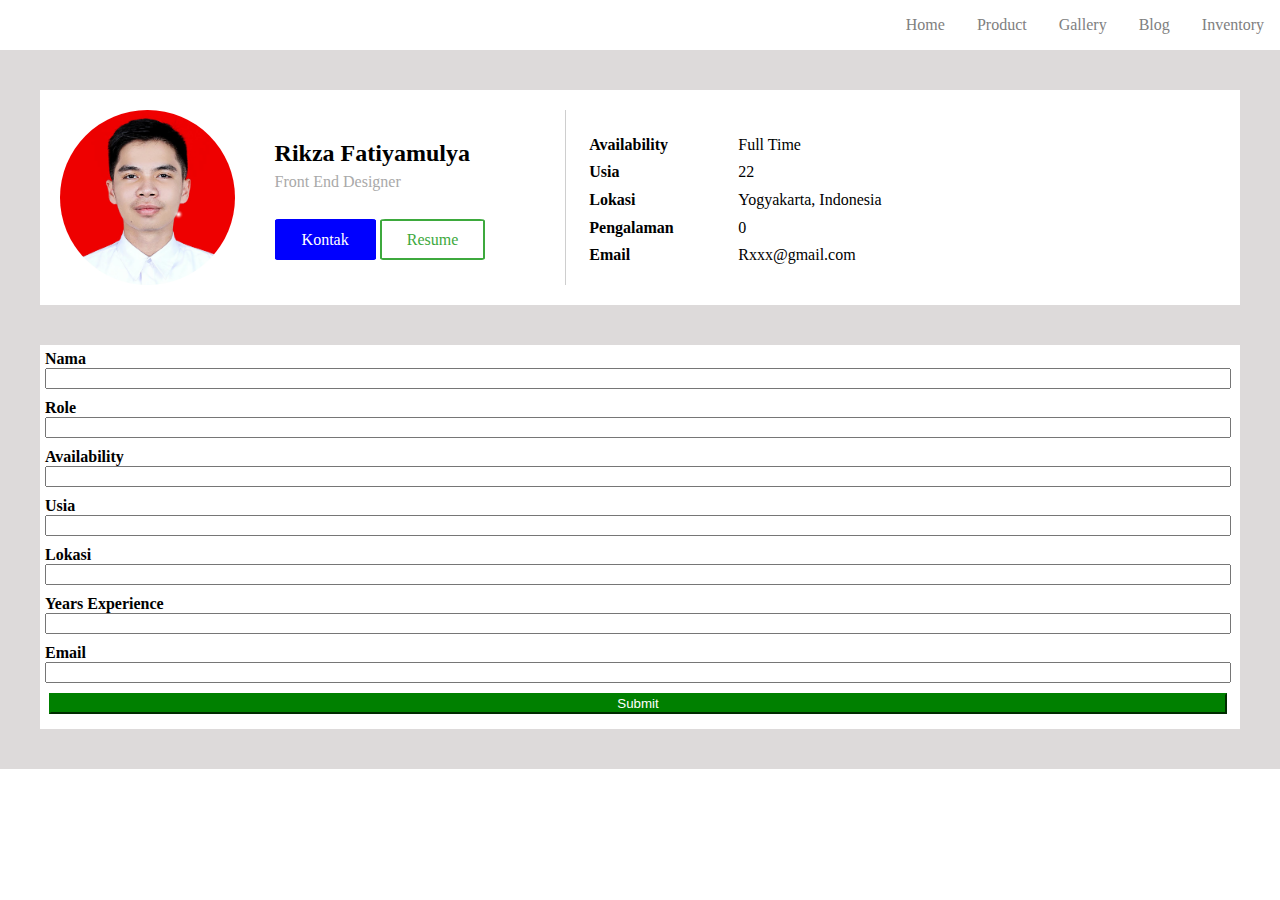
==== index.html @ f8801297 "Uploading Assignment 1" ====
<!DOCTYPE html>
<html lang="en">
<head>
    <meta charset="UTF-8">
    <meta http-equiv="X-UA-Compatible" content="IE=edge">
    <meta name="viewport" content="width=device-width, initial-scale=1.0">
    <title>Portofolio Rikza</title>
    <link rel="stylesheet" href="index.css">    
</head>
<body>
    <div id="navbar">
        <nav>
            <a href=inventory.html>Inventory</a>
            <a href=blog.html>Blog</a>
            <a href=gallery.html>Gallery</a>
            <a href=product.html>Product</a>
            <a href=index.html>Home</a>
        </nav>
    </div>

    <div id="parent">
        <div id="profile">
            <div id="column1" class="column">
                <img src="img/potrait.jpeg" alt="profile pic">   
            </div>
            <div id="column2" class="column">
                <h2>Rikza Fatiyamulya</h2>
                <p>Front End Designer</p>
                <a id="kontak_link" target="_blank" href="kontak.html">Kontak</a>
                <a id="resume_link" target="_blank" href="resume.html">Resume</a>
            </div>
            <div id="column3" class="column">
                <!-- <p><strong>Availability</strong> Full Time</p>
                <p><strong>Usia</strong> 17</p>
                <p><strong>Lokasi</strong> Yogyakarta, Indonesia</p>
                <p><strong>Pengalaman</strong> 2</p>
                <p><strong>Email</strong>Developer@gmail.com</p> -->
                <table>
                    <tr>
                        <td><b>Availability</b></td>
                        <td>Full Time</td>
                    </tr>
                    <tr>
                        <td><b>Usia</b></td>
                        <td>22</td>
                    </tr>
                    <tr>
                        <td><b>Lokasi</b></td>    
                        <td>Yogyakarta, Indonesia</td>
                    </tr>
                    <tr>
                        <td><b>Pengalaman</b></td>
                        <td>0</td>
                    </tr>
                    <tr>
                        <td><b>Email</b></td>
                        <td>Rxxx@gmail.com</td>
                    </tr>

                </table>
            </div>
        </div>

        <div id="form">
            <form>
                <label for="nama">Nama</label><br>
                <input type="text" name="nama"><br>
                <label for="role">Role</label><br>
                <input type="text" name="role"><br>
                <label for="availability">Availability</label><br>
                <input type="text" name="availability"><br>
                <label for="usia">Usia</label><br>
                <input type="text" name="usia"><br>
                <label for="lokasi">Lokasi</label><br>
                <input type="text" name="lokasi"><br>
                <label for="yearsExperience">Years Experience</label><br>
                <input type="text" name="yearsExperience"><br>
                <label for="email">Email</label><br>
                <input type="email" name="email"><br>
                <input id="submit" type="submit" value="Submit">
            </form>
        </div>
    
    
    </div>
</body>
</html>
---- index.css ----
html, body{
    margin: 0;
    padding: 0;
} 

nav{
    background: white;
    overflow: hidden;
}

nav a{
    color: grey;
    text-decoration: none;
    text-align: center;
    padding: 16px;
    float: right
}

#parent{
    background: rgb(221, 218, 218);
    overflow: hidden;
}

#profile{
    background: white;
    margin: 40px;
    padding: 20px;
    overflow: hidden;
}

.column{
    background: white;
    float: left;
    margin-right: 20px;
    height: 175px;
    box-sizing: border-box;
}

#column1 img{
    height : 175px;
    border-radius: 50%;
    margin-right: 20px;
}

#column2{
    padding-right: 80px;
    border-right: 1px solid;
    border-color: rgb(206, 206, 206);
}

#column2 h2{
    margin-top: 30px;
    margin-bottom: -10px;
}

#column2 p{
    margin-bottom: 40px;
    color: darkgrey;
}

#column2 a{
    text-decoration: none;
    padding: 10px 25px ;
    border-radius: 5%;
}

#kontak_link{
    background: blue;
    color: white;
    border: 2px solid;
    border-color: blue;
}

#resume_link{
    background: white;
    border: 2px solid;
    border-color: rgb(61, 169, 61);
    color: rgb(61, 169, 61);
}

#column3{
    padding-top: 10px;
}

#column3 table{
    width: 400px;
    height: 140px;
    margin-top: 10px;
}

#form{
    background: white;
    margin: 40px;
    padding: 5px;
}

#form form label{
    font-weight: bold;
}

#form form input{
    width: 99%;
    margin-bottom: 10px;
}

#submit{
    color: white;
    background: green;
    border-color: green;
    margin-left: 4px;
}
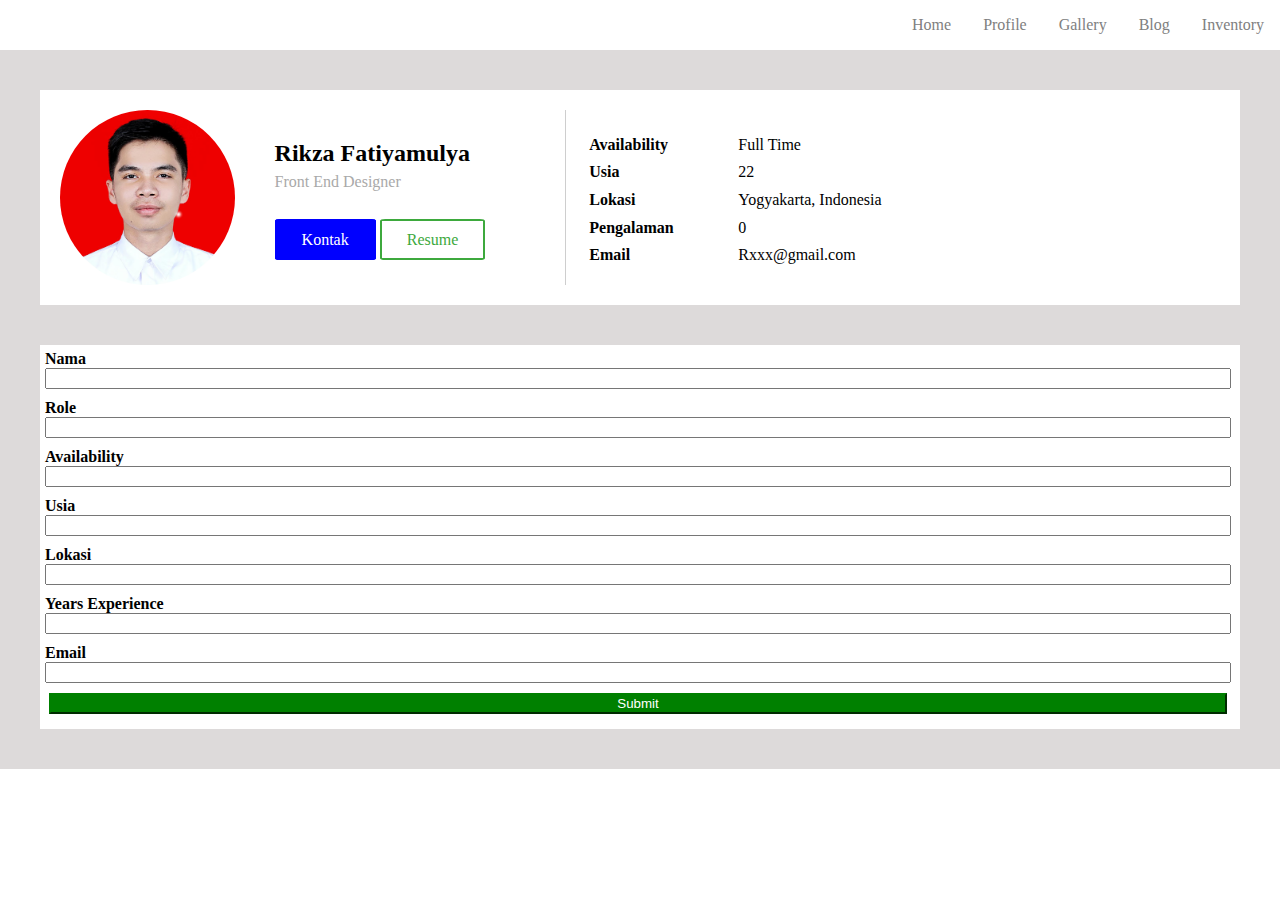
==== commit ef950943: "Added profile.css and profile.html, both using bootstrap" ====
--- a/index.html
+++ b/index.html
@@ -13,8 +13,8 @@
             <a href=inventory.html>Inventory</a>
             <a href=blog.html>Blog</a>
             <a href=gallery.html>Gallery</a>
-            <a href=product.html>Product</a>
-            <a href=index.html>Home</a>
+            <a href=index.html>Profile</a>
+            <a href=profile.html>Home</a>
         </nav>
     </div>
 
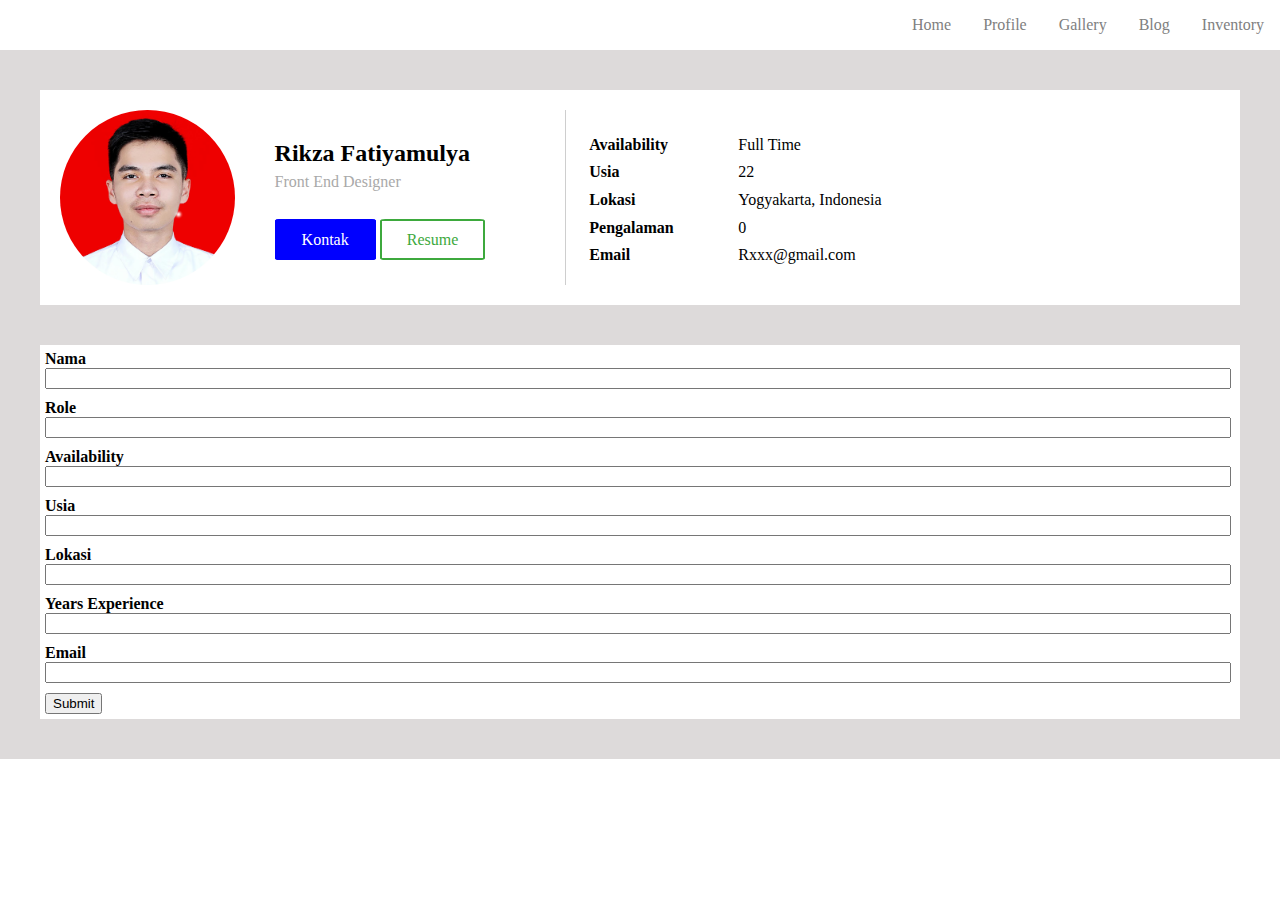
==== commit 886c71ca: "Merge 5ca002668a4b9cb8177f5ebf009997d02b09c505 into 6a256fefc3d94c019feafea67787ff53eb09c41d" ====
--- a/index.html
+++ b/index.html
@@ -24,8 +24,8 @@
                 <img src="img/potrait.jpeg" alt="profile pic">   
             </div>
             <div id="column2" class="column">
-                <h2>Rikza Fatiyamulya</h2>
-                <p>Front End Designer</p>
+                <h2 id="textNama">Rikza Fatiyamulya</h2>
+                <p id="textRole">Front End Designer</p>
                 <a id="kontak_link" target="_blank" href="kontak.html">Kontak</a>
                 <a id="resume_link" target="_blank" href="resume.html">Resume</a>
             </div>
@@ -38,23 +38,23 @@
                 <table>
                     <tr>
                         <td><b>Availability</b></td>
-                        <td>Full Time</td>
+                        <td id="textAva">Full Time</td>
                     </tr>
                     <tr>
                         <td><b>Usia</b></td>
-                        <td>22</td>
+                        <td id="textAge">22</td>
                     </tr>
                     <tr>
                         <td><b>Lokasi</b></td>    
-                        <td>Yogyakarta, Indonesia</td>
+                        <td id="textLokasi">Yogyakarta, Indonesia</td>
                     </tr>
                     <tr>
                         <td><b>Pengalaman</b></td>
-                        <td>0</td>
+                        <td id="textYear">0</td>
                     </tr>
                     <tr>
                         <td><b>Email</b></td>
-                        <td>Rxxx@gmail.com</td>
+                        <td id="textMail">Rxxx@gmail.com</td>
                     </tr>
 
                 </table>
@@ -64,24 +64,26 @@
         <div id="form">
             <form>
                 <label for="nama">Nama</label><br>
-                <input type="text" name="nama"><br>
+                <input id="formNama" type="text" name="formNama"><br>
                 <label for="role">Role</label><br>
-                <input type="text" name="role"><br>
+                <input id="formRole" type="text" name="role"><br>
                 <label for="availability">Availability</label><br>
-                <input type="text" name="availability"><br>
+                <input id="formAva" type="text" name="availability"><br>
                 <label for="usia">Usia</label><br>
-                <input type="text" name="usia"><br>
+                <input id="formAge" type="text" name="usia"><br>
                 <label for="lokasi">Lokasi</label><br>
-                <input type="text" name="lokasi"><br>
+                <input id="formLokasi" type="text" name="lokasi"><br>
                 <label for="yearsExperience">Years Experience</label><br>
-                <input type="text" name="yearsExperience"><br>
+                <input id="formYear" type="text" name="yearsExperience"><br>
                 <label for="email">Email</label><br>
-                <input type="email" name="email"><br>
-                <input id="submit" type="submit" value="Submit">
+                <input id="formMail" type="email" name="email"><br>
+                <button type="button" onclick="inputNama()">Submit</button>
             </form>
         </div>
     
     
     </div>
+
+    <script src="index.js"></script>
 </body>
 </html>--- a/index.css
+++ b/index.css
@@ -108,4 +108,5 @@
     background: green;
     border-color: green;
     margin-left: 4px;
-}+}
+
